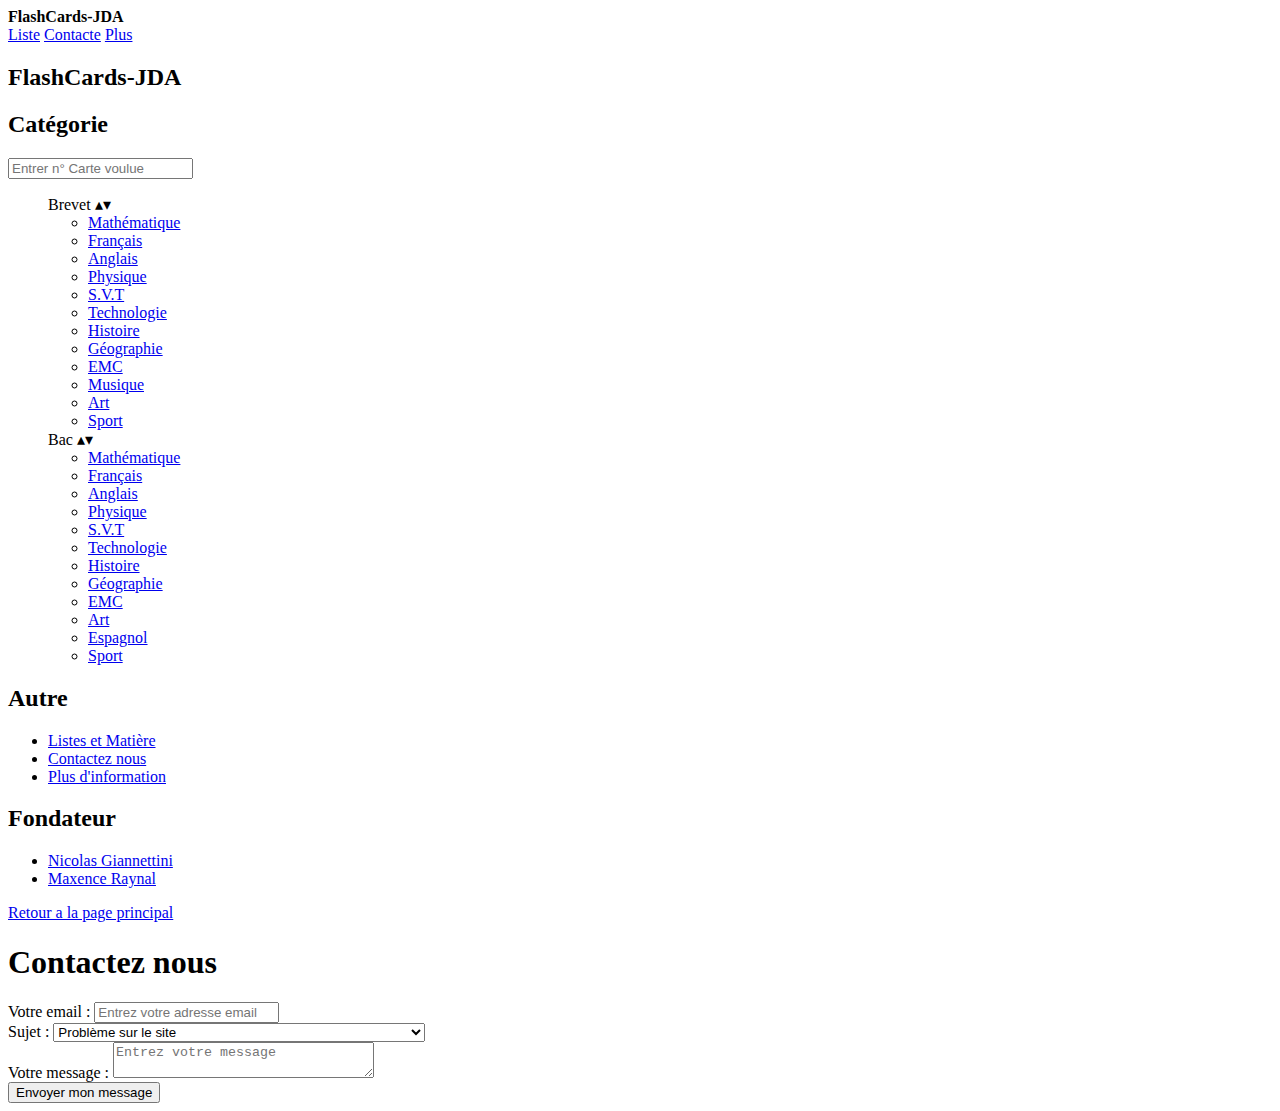
==== contact.html @ 10f44145 "base v2" ====
﻿<!DOCTYPE html>
<html lang="en">
<head>
    <meta charset="UTF-8">
    <meta name="viewport" content="width=device-width, initial-scale=1.0">
    <meta http-equiv="X-UA-Compatible" content="ie=edge">

    <title>Flash Cards - JDA</title>
    <link rel="stylesheet" href="bootstrap-4.3.1-dist/css/bootstrap.css">
    <link rel="stylesheet" href="darkThemeV2.css"/>
    <script src="bootstrap-4.3.1-dist/js/bootstrap.js"></script>
    <script src="bootstrap-4.3.1-dist/js/jquery-3.3.1.min.js"></script>
    <script src="bootstrap-4.3.1-dist/js/bootstrap.bundle.js"></script>
</head>

<body>
    <nav class="navbar">
        <div class="links">
            <h4 style="display: inline;position: relative;" href="index.html">FlashCards-JDA</h4>
            <div style="margin : none; width : 40%;position: relative;left : 0px;"class="separator"></div>
            <a href="liste.html">Liste</a>
            <a href="mailto:nicolasgiannettini1@gmail.com">Contacte</a>
            <a href="#">Plus</a>
        </div>
</nav>
<asside class="asside container-fluid">
    <h2>FlashCards-JDA</h2>
            <div class="separator"></div>
    <h2 class="asside-header">Catégorie</h2>
    <form class="form-group"action="#" method="get">
        <input type="text" placeholder="Entrer n° Carte voulue" class="numero form-control">
    </form>
    <ul class="matierre">
        <div class="needed">
            <drop class="bug">
            <span class="bug txt">Brevet <span class="tUp">&blacktriangle;</span><span class="tDown">&blacktriangledown;</span></span>
            <nav class="navbarr">

                <ul class="matierre matierre1">
                    <li><a class="DropDown brevet math"href="#">Mathématique</a></li>
                    <li><a class="DropDown brevet fran"href="#">Français</a></li>
                    <li><a class="DropDown brevet angl"href="#">Anglais</a></li>
                    <li><a class="DropDown brevet phys"href="#">Physique</a></li>
                    <li><a class="DropDown brevet svt"href="#">S.V.T</a></li>
                    <li><a class="DropDown brevet tech"href="#">Technologie</a></li>
                    <li><a class="DropDown brevet hist"href="#">Histoire</a></li>
                    <li><a class="DropDown brevet Geog"href="#">Géographie</a></li>
                    <li><a class="DropDown brevet emc"href="#">EMC</a></li>
                    <li><a class="DropDown brevet musi"href="#">Musique</a></li>
                    <li><a class="DropDown brevet art"href="#">Art</a></li>
                    <li><a class="DropDown brevet sport"href="#">Sport</a></li>
                </ul>
            </nav>
            </drop>
          </div>

          <div class="needed">
            <drop class="bug2">
            <span class="bug2 txt">Bac <span class="tUp2">&blacktriangle;</span><span class="tDown2">&blacktriangledown;</span></span></span>
            <nav class="navbarr">

                <ul class="matierre matierre2">
                    <li><a class="DropDown2 bac math"href="#">Mathématique</a></li>
                    <li><a class="DropDown2 bac fran"href="#">Français</a></li>
                    <li><a class="DropDown2 bac angl"href="#">Anglais</a></li>
                    <li><a class="DropDown2 bac phys"href="#">Physique</a></li>
                    <li><a class="DropDown2 bac svt"href="#">S.V.T</a></li>
                    <li><a class="DropDown2 bac tech"href="#">Technologie</a></li>
                    <li><a class="DropDown2 bac hist"href="#">Histoire</a></li>
                    <li><a class="DropDown2 bac Geog"href="#">Géographie</a></li>
                    <li><a class="DropDown2 bac emc"href="#">EMC</a></li>
                    <li><a class="DropDown2 bac art"href="#">Art</a></li>
                    <li><a class="DropDown2 bac espa"href="#">Espagnol</a></li>
                    <li><a class="DropDown2 bac sport"href="#">Sport</a></li>
                </ul>
            </nav>
        </drop>
          </div>
    </ul>

    <h2 class="asside-header">Autre</h2>
    <ul class="matierre">
        <li><a href="liste.html">Listes et Matière</a></li>
        <li><a href="contact.html">Contactez nous</a></li>
        <li><a href="#">Plus d'information</a></li>
    </ul>

    <h2 class="asside-header">Fondateur</h2>
    <ul class="matierre">
        <li><a href="#">Nicolas Giannettini</a></li>
        <li><a href="#">Maxence Raynal</a></li>
    </ul>


</asside>
    <div class="main container-fluid">
        <a href="index.html" class="btn btn-outline-light return">Retour a la page principal</a>
        <h1>Contactez nous</h1>
        <div class="form">
            <form action="" method="GET" class="form-group">
                <div class="row">
                    <div class="col-lg-6">
                        <label for="email">Votre email :</label>
                    <input placeholder="Entrez votre adresse email" required type="email" name="email" id="email" class="form-control">
                    </div>
                    <div class="col-lg-6">
                        <label for="motif">Sujet :</label>
                        <select required name="motif" id="motifs" class="form-control">
                            <option class="form-control"id="motif1">Problème sur le site</option>
                            <option class="form-control"id="motif2">Des conseils pour nous améliorer</option>
                            <option class="form-control"id="motif3">Je ne parviens pas à comprendre le fonctionnement du site</option>
                            <option class="form-control"id="motif4">Autre</option>
                        </select>
                    </div>
                    <div class="col-lg-12 mt-lg-5">
                        <label for="message">Votre message :</label>
                        <textarea name="message"  required placeholder="Entrez votre message"  id="message" cols="30" class="form-control"></textarea>
                    </div>
                </div>
                <button type="submit"class="btn btn-outline-dark w-100 mt-lg-5 mt-md-5">Envoyer mon message</button>
           </form>
        </div>
    </div>
    <div class="footer">
    </div>
    <script src="animation.js"></script>
</body>
</html>
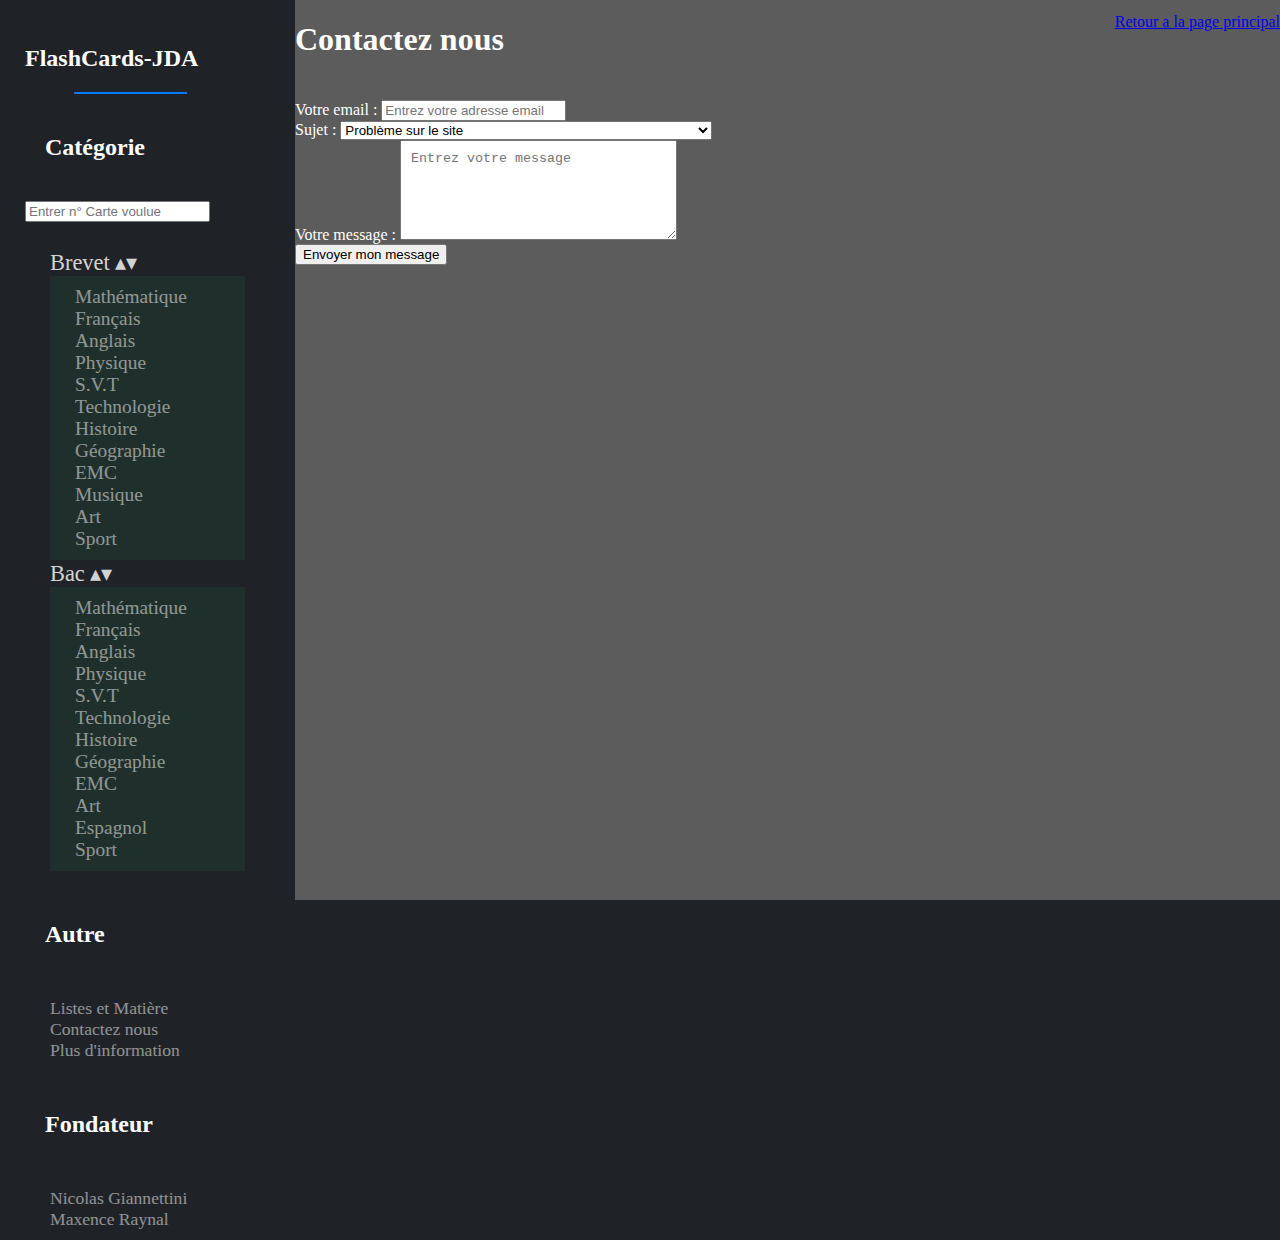
==== commit d85f7aae: "oui pas ouf" ====
--- a/contact.html
+++ b/contact.html
@@ -1,128 +1,128 @@
-﻿<!DOCTYPE html>
-<html lang="en">
-<head>
-    <meta charset="UTF-8">
-    <meta name="viewport" content="width=device-width, initial-scale=1.0">
-    <meta http-equiv="X-UA-Compatible" content="ie=edge">
-
-    <title>Flash Cards - JDA</title>
-    <link rel="stylesheet" href="bootstrap-4.3.1-dist/css/bootstrap.css">
-    <link rel="stylesheet" href="darkThemeV2.css"/>
-    <script src="bootstrap-4.3.1-dist/js/bootstrap.js"></script>
-    <script src="bootstrap-4.3.1-dist/js/jquery-3.3.1.min.js"></script>
-    <script src="bootstrap-4.3.1-dist/js/bootstrap.bundle.js"></script>
-</head>
-
-<body>
-    <nav class="navbar">
-        <div class="links">
-            <h4 style="display: inline;position: relative;" href="index.html">FlashCards-JDA</h4>
-            <div style="margin : none; width : 40%;position: relative;left : 0px;"class="separator"></div>
-            <a href="liste.html">Liste</a>
-            <a href="mailto:nicolasgiannettini1@gmail.com">Contacte</a>
-            <a href="#">Plus</a>
-        </div>
-</nav>
-<asside class="asside container-fluid">
-    <h2>FlashCards-JDA</h2>
-            <div class="separator"></div>
-    <h2 class="asside-header">Catégorie</h2>
-    <form class="form-group"action="#" method="get">
-        <input type="text" placeholder="Entrer n° Carte voulue" class="numero form-control">
-    </form>
-    <ul class="matierre">
-        <div class="needed">
-            <drop class="bug">
-            <span class="bug txt">Brevet <span class="tUp">&blacktriangle;</span><span class="tDown">&blacktriangledown;</span></span>
-            <nav class="navbarr">
-
-                <ul class="matierre matierre1">
-                    <li><a class="DropDown brevet math"href="#">Mathématique</a></li>
-                    <li><a class="DropDown brevet fran"href="#">Français</a></li>
-                    <li><a class="DropDown brevet angl"href="#">Anglais</a></li>
-                    <li><a class="DropDown brevet phys"href="#">Physique</a></li>
-                    <li><a class="DropDown brevet svt"href="#">S.V.T</a></li>
-                    <li><a class="DropDown brevet tech"href="#">Technologie</a></li>
-                    <li><a class="DropDown brevet hist"href="#">Histoire</a></li>
-                    <li><a class="DropDown brevet Geog"href="#">Géographie</a></li>
-                    <li><a class="DropDown brevet emc"href="#">EMC</a></li>
-                    <li><a class="DropDown brevet musi"href="#">Musique</a></li>
-                    <li><a class="DropDown brevet art"href="#">Art</a></li>
-                    <li><a class="DropDown brevet sport"href="#">Sport</a></li>
-                </ul>
-            </nav>
-            </drop>
-          </div>
-
-          <div class="needed">
-            <drop class="bug2">
-            <span class="bug2 txt">Bac <span class="tUp2">&blacktriangle;</span><span class="tDown2">&blacktriangledown;</span></span></span>
-            <nav class="navbarr">
-
-                <ul class="matierre matierre2">
-                    <li><a class="DropDown2 bac math"href="#">Mathématique</a></li>
-                    <li><a class="DropDown2 bac fran"href="#">Français</a></li>
-                    <li><a class="DropDown2 bac angl"href="#">Anglais</a></li>
-                    <li><a class="DropDown2 bac phys"href="#">Physique</a></li>
-                    <li><a class="DropDown2 bac svt"href="#">S.V.T</a></li>
-                    <li><a class="DropDown2 bac tech"href="#">Technologie</a></li>
-                    <li><a class="DropDown2 bac hist"href="#">Histoire</a></li>
-                    <li><a class="DropDown2 bac Geog"href="#">Géographie</a></li>
-                    <li><a class="DropDown2 bac emc"href="#">EMC</a></li>
-                    <li><a class="DropDown2 bac art"href="#">Art</a></li>
-                    <li><a class="DropDown2 bac espa"href="#">Espagnol</a></li>
-                    <li><a class="DropDown2 bac sport"href="#">Sport</a></li>
-                </ul>
-            </nav>
-        </drop>
-          </div>
-    </ul>
-
-    <h2 class="asside-header">Autre</h2>
-    <ul class="matierre">
-        <li><a href="liste.html">Listes et Matière</a></li>
-        <li><a href="contact.html">Contactez nous</a></li>
-        <li><a href="#">Plus d'information</a></li>
-    </ul>
-
-    <h2 class="asside-header">Fondateur</h2>
-    <ul class="matierre">
-        <li><a href="#">Nicolas Giannettini</a></li>
-        <li><a href="#">Maxence Raynal</a></li>
-    </ul>
-
-
-</asside>
-    <div class="main container-fluid">
-        <a href="index.html" class="btn btn-outline-light return">Retour a la page principal</a>
-        <h1>Contactez nous</h1>
-        <div class="form">
-            <form action="" method="GET" class="form-group">
-                <div class="row">
-                    <div class="col-lg-6">
-                        <label for="email">Votre email :</label>
-                    <input placeholder="Entrez votre adresse email" required type="email" name="email" id="email" class="form-control">
-                    </div>
-                    <div class="col-lg-6">
-                        <label for="motif">Sujet :</label>
-                        <select required name="motif" id="motifs" class="form-control">
-                            <option class="form-control"id="motif1">Problème sur le site</option>
-                            <option class="form-control"id="motif2">Des conseils pour nous améliorer</option>
-                            <option class="form-control"id="motif3">Je ne parviens pas à comprendre le fonctionnement du site</option>
-                            <option class="form-control"id="motif4">Autre</option>
-                        </select>
-                    </div>
-                    <div class="col-lg-12 mt-lg-5">
-                        <label for="message">Votre message :</label>
-                        <textarea name="message"  required placeholder="Entrez votre message"  id="message" cols="30" class="form-control"></textarea>
-                    </div>
-                </div>
-                <button type="submit"class="btn btn-outline-dark w-100 mt-lg-5 mt-md-5">Envoyer mon message</button>
-           </form>
-        </div>
-    </div>
-    <div class="footer">
-    </div>
-    <script src="animation.js"></script>
-</body>
-</html>
+﻿<!DOCTYPE html>
+<html lang="en">
+<head>
+    <meta charset="UTF-8">
+    <meta name="viewport" content="width=device-width, initial-scale=1.0">
+    <meta http-equiv="X-UA-Compatible" content="ie=edge">
+
+    <title>Flash Cards - JDA</title>
+    <link rel="stylesheet" href="bootstrap-4.3.1-dist/css/bootstrap.css">
+    <link rel="stylesheet" href="darkThemeV2.css"/>
+    <script src="bootstrap-4.3.1-dist/js/bootstrap.js"></script>
+    <script src="bootstrap-4.3.1-dist/js/jquery-3.3.1.min.js"></script>
+    <script src="bootstrap-4.3.1-dist/js/bootstrap.bundle.js"></script>
+</head>
+
+<body>
+    <nav class="navbar">
+        <div class="links">
+            <h4 style="display: inline;position: relative;" href="index.html">FlashCards-JDA</h4>
+            <div style="margin : none; width : 40%;position: relative;left : 0px;"class="separator"></div>
+            <a href="liste.html">Liste</a>
+            <a href="mailto:nicolasgiannettini1@gmail.com">Contacte</a>
+            <a href="#">Plus</a>
+        </div>
+</nav>
+<asside class="asside container-fluid">
+    <h2>FlashCards-JDA</h2>
+            <div class="separator"></div>
+    <h2 class="asside-header">Catégorie</h2>
+    <form class="form-group"action="#" method="get">
+        <input type="text" placeholder="Entrer n° Carte voulue" class="numero form-control">
+    </form>
+    <ul class="matierre">
+        <div class="needed">
+            <drop class="bug">
+            <span class="bug txt">Brevet <span class="tUp">&blacktriangle;</span><span class="tDown">&blacktriangledown;</span></span>
+            <nav class="navbarr">
+
+                <ul class="matierre matierre1">
+                    <li><a class="DropDown brevet math"href="#">Mathématique</a></li>
+                    <li><a class="DropDown brevet fran"href="#">Français</a></li>
+                    <li><a class="DropDown brevet angl"href="#">Anglais</a></li>
+                    <li><a class="DropDown brevet phys"href="#">Physique</a></li>
+                    <li><a class="DropDown brevet svt"href="#">S.V.T</a></li>
+                    <li><a class="DropDown brevet tech"href="#">Technologie</a></li>
+                    <li><a class="DropDown brevet hist"href="#">Histoire</a></li>
+                    <li><a class="DropDown brevet Geog"href="#">Géographie</a></li>
+                    <li><a class="DropDown brevet emc"href="#">EMC</a></li>
+                    <li><a class="DropDown brevet musi"href="#">Musique</a></li>
+                    <li><a class="DropDown brevet art"href="#">Art</a></li>
+                    <li><a class="DropDown brevet sport"href="#">Sport</a></li>
+                </ul>
+            </nav>
+            </drop>
+          </div>
+
+          <div class="needed">
+            <drop class="bug2">
+            <span class="bug2 txt">Bac <span class="tUp2">&blacktriangle;</span><span class="tDown2">&blacktriangledown;</span></span></span>
+            <nav class="navbarr">
+
+                <ul class="matierre matierre2">
+                    <li><a class="DropDown2 bac math"href="#">Mathématique</a></li>
+                    <li><a class="DropDown2 bac fran"href="#">Français</a></li>
+                    <li><a class="DropDown2 bac angl"href="#">Anglais</a></li>
+                    <li><a class="DropDown2 bac phys"href="#">Physique</a></li>
+                    <li><a class="DropDown2 bac svt"href="#">S.V.T</a></li>
+                    <li><a class="DropDown2 bac tech"href="#">Technologie</a></li>
+                    <li><a class="DropDown2 bac hist"href="#">Histoire</a></li>
+                    <li><a class="DropDown2 bac Geog"href="#">Géographie</a></li>
+                    <li><a class="DropDown2 bac emc"href="#">EMC</a></li>
+                    <li><a class="DropDown2 bac art"href="#">Art</a></li>
+                    <li><a class="DropDown2 bac espa"href="#">Espagnol</a></li>
+                    <li><a class="DropDown2 bac sport"href="#">Sport</a></li>
+                </ul>
+            </nav>
+        </drop>
+          </div>
+    </ul>
+
+    <h2 class="asside-header">Autre</h2>
+    <ul class="matierre">
+        <li><a href="liste.html">Listes et Matière</a></li>
+        <li><a href="contact.html">Contactez nous</a></li>
+        <li><a href="#">Plus d'information</a></li>
+    </ul>
+
+    <h2 class="asside-header">Fondateur</h2>
+    <ul class="matierre">
+        <li><a href="#">Nicolas Giannettini</a></li>
+        <li><a href="#">Maxence Raynal</a></li>
+    </ul>
+
+
+</asside>
+    <div class="main container-fluid">
+        <a href="index.html" class="btn btn-outline-light return">Retour a la page principal</a>
+        <h1>Contactez nous</h1>
+        <div class="form">
+            <form action="" method="GET" class="form-group">
+                <div class="row">
+                    <div class="col-lg-6">
+                        <label for="email">Votre email :</label>
+                    <input placeholder="Entrez votre adresse email" required type="email" name="email" id="email" class="form-control">
+                    </div>
+                    <div class="col-lg-6">
+                        <label for="motif">Sujet :</label>
+                        <select required name="motif" id="motifs" class="form-control">
+                            <option class="form-control"id="motif1">Problème sur le site</option>
+                            <option class="form-control"id="motif2">Des conseils pour nous améliorer</option>
+                            <option class="form-control"id="motif3">Je ne parviens pas à comprendre le fonctionnement du site</option>
+                            <option class="form-control"id="motif4">Autre</option>
+                        </select>
+                    </div>
+                    <div class="col-lg-12 mt-lg-5">
+                        <label for="message">Votre message :</label>
+                        <textarea name="message"  required placeholder="Entrez votre message"  id="message" cols="30" class="form-control"></textarea>
+                    </div>
+                </div>
+                <button type="submit"class="btn btn-outline-dark w-100 mt-lg-5 mt-md-5">Envoyer mon message</button>
+           </form>
+        </div>
+    </div>
+    <div class="footer">
+    </div>
+    <script src="animation.js"></script>
+</body>
+</html>
--- a/darkThemeV2.css
+++ b/darkThemeV2.css
@@ -0,0 +1,230 @@
+*{
+    box-sizing: border-box;
+}
+body {
+    margin : 0;
+    padding : 0;
+    background-color: #1f2327;
+    color : #fff;
+    min-width: 900px;
+}
+.main {
+    float : right;
+    position : absolute;
+    width : calc(100% - 295px);
+    left : calc(100% - (100% - 295px));
+    background-color: #5c5c5c;
+    min-height: 100%;
+    height : auto;
+}
+.flashCards{
+    margin : 4% 0px 22% 22%;
+    background-color: #fff;
+    color : #343a40;
+    border-radius: 0%;
+    min-width : 63%;
+    min-height: 200px;
+    position: relative;
+    right : 13%;
+}
+.flashCards-content {
+    text-align: center;
+    padding : 25px;
+}
+.flashCards-text {
+    margin-top : 4%; 
+}
+.separator {
+    background-color:  #007bff;
+    width : calc(100% - 54%);
+    height : 2px;
+    margin-top : 10px;
+    margin-bottom : 10px;
+    margin-left: 20%;
+}
+.asside {
+    height : 100%;
+    position : absolute;
+    width : 295px;
+    max-width: 295px !important;
+    background-color: #1f2327;
+    float: left;
+    padding: 25px;
+    z-index : 1;
+}
+.asside-header {
+    padding : 20px;
+}
+.matierre {
+    list-style: none;
+    padding : 10px 25px;
+    font-size : 1.1em;
+}
+.matierre h2{
+    margin : 0;
+    padding: 10px 25px;
+}
+.matierre h2 {
+    text-decoration: #000000 solid 2px;
+}
+.matierre a {
+    text-decoration: none;
+    color : #fff;
+    opacity: .5;
+}
+.matierre a:hover{
+    opacity: 1;
+    transition: .3s;
+}
+.categorie {
+        list-style: none;
+        padding : 10px 25px;
+        font-size : 1.1em;
+}
+.categorie a {
+    text-decoration: none;
+    color : #fff;
+    opacity: .5;
+}
+.categorie a:hover {
+    opacity: 1;
+    transition: .3s;
+}
+.footer {
+    float : bottom;
+}
+.row-counter {
+    padding : none;
+    margin :none;
+    margin-left : 17%;
+    padding-top : 20px;
+}
+.row-a{
+    padding : none;
+    margin :none;
+    margin-left : 0%;
+    padding-top : 20px;
+}
+.prev-btn,.next-btn {
+    transform: scale(1.5);
+}
+.flashCards-text {
+    cursor: -moz-grabbing;
+}
+.affA {
+ width : 70%;
+ margin-left : 12px;
+}
+
+
+/*---------------------------------*/
+.navbarr {
+    display:grid;
+  }
+  drop {
+    min-height : 25px;
+    min-width: 25px;
+    height : auto;
+    width: auto;
+  }
+.bug .txt{
+    padding : 0 0 -5px 0;
+    padding : 0;
+    font-size: 1.4rem;
+    color : #fff;
+    cursor : pointer;
+opacity : .8;
+}
+.bug2 .txt{
+    padding : 0;
+    padding : 0 0 5px 0;
+    font-size: 1.4rem;
+    color : #fff;
+    cursor : pointer;
+opacity : .8;
+}
+.navbarr .matierre,.navbarr .categorie {
+    background-color: #1f2f2b ;
+}
+.bug:hover,.bug2:hover{
+opacity : 1;
+transition : .3s;
+}
+.return {
+    float : right;
+    margin : 12.5px 0 0 0;
+}
+.text-success {
+    cursor : help;
+}
+.form .row{
+    padding : none;
+    margin :none;
+    padding-top : 20px;
+}
+#message {
+    text-size-adjust: vertical !important;
+    padding: 10px;
+    min-height: 100px !important;
+}
+.navbarr .categorie {
+    list-style: none;
+    color : #fff;
+}
+.navbar {
+    position: absolute;
+    visibility: hidden;  
+   }
+@media (max-width : 992px){
+    @media ( min-width : 900px) {
+    .main {
+        position: absolute;
+        width : 100%;
+        height : calc(100% - 200px);
+        top : 150px;
+        left : 0;
+    }
+    .asside {
+    position: absolute;
+    visibility: hidden;
+    }
+    .links a {
+        margin : 0 10px;
+        text-decoration: none;
+        color : #fff;
+        opacity: .8;
+    }
+    .links a:hover {
+       opacity: 1;
+       transition: .3s;
+    }
+    drop.bug , drop.bug2{
+        position: absolute;
+        visibility: visible;
+        top : 50px;
+        right : -200%;
+    }
+    ul.matierre1 {
+        display: flex;
+        flex-direction: column ;
+        position: absolute;
+        top : 40px;
+        right : 0px;
+    }
+    ul.matierre2 {
+        display: flex;
+        flex-direction: column ;
+        position: absolute;
+        top : 40px;
+        right : 0px;
+    }
+    ul.matierre drop.bug { 
+        right : -145%;
+    }
+    .navbar {
+        width: 100%;
+        height : 150px;
+        visibility: visible;
+        padding : 50px;
+       }
+}}